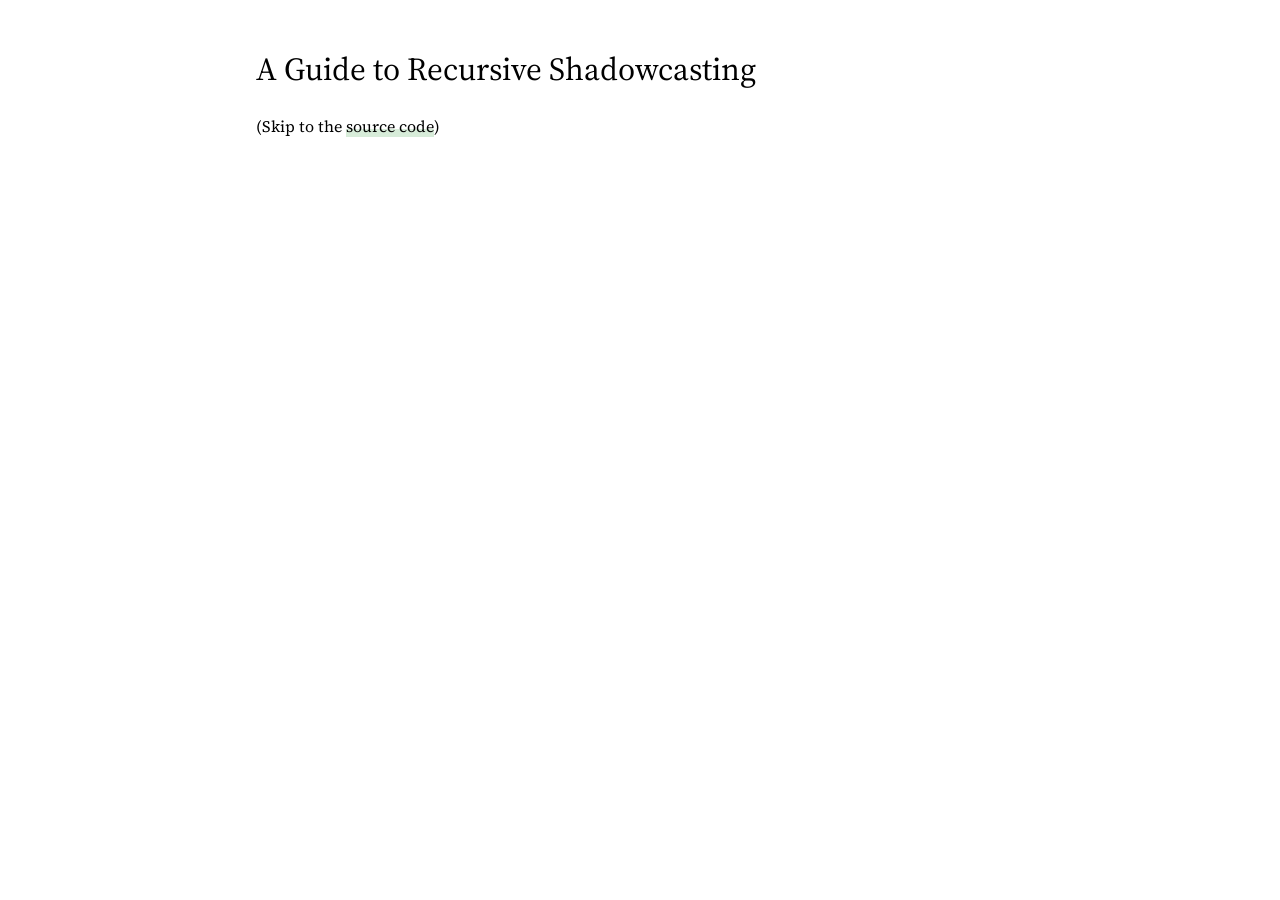
==== blog/a_guide_to_recursive_shadowcasting.html @ b76d7be1 "Changed how links are underlined. Added Check Out section. Added empty file for blog on Recursive Sh" ====
<!DOCTYPE html>
<html>
<head>
	<title>Shunyao Liang's Fire Website</title>
	<link rel="stylesheet" type="text/css" href="../css/main.css">
	<meta name="author" content="Shunyao Liang">
	<meta charset="UTF-8">
</head>

<body>
	<div id="main">
		<h1>A Guide to Recursive Shadowcasting</h1>
		<p>
			(Skip to the <a href="https://github.com/ShunyaoLiang/torch/blob/dev/src/raycast.c">source code</a>)<br>	
		</p>
		<p>
			
		</p>
	</div>
</body>

</html>
---- css/main.css ----
@import url("https://fonts.googleapis.com/css?family=Source+Sans+Pro:400,600&display=swap");
@import url("https://fonts.googleapis.com/css?family=Source+Serif+Pro:400,600&display=swap");
@import url('https://fonts.googleapis.com/css?family=Source+Code+Pro&display=swap');

body {
	display: flex;
	flex-wrap: nowrap;
	justify-content: center;
	max-width: 80vw;
	margin: 5vh auto 50vh;

	line-height: 1.5;
	overflow-x: hidden;
}

#nav {
	width: 15%;
	max-width: 8em;

	transition: margin-left 0.5s;
}

#nav a, #nav a:visited {
	display: block;

	font-family: "Source Sans Pro";
}

#nav a:hover, #nav a:focus {
	font-weight: bold;
}

#main {
	display: block;
	width: 48em;
	font-family: "Source Serif Pro";

	transition: margin-left 0.5s;
}

#main h1 {
	margin-top: 0px;

	font-weight: normal;
	font-size: xx-large;
}

#main h2 {
	font-family: "Source Sans Pro";
	font-weight: bold;
	font-size: x-large;
}

#main blockquote {
	color: #303030
}

#main p a, #main p a:visited {
	background: linear-gradient(180deg, rgba(255, 255, 255, 0) 65%, #d7ecd9 35%);
}

#main p a:hover, #main p a:focus {
	background: linear-gradient(180deg, rgba(255, 255, 255, 0) 65%, #b0d9b5 35%);
}

#main p a:active {
	background: linear-gradient(180deg, rgba(255, 255, 255, 0) 65%, #80c088 35%);
	display: inline;
}

#main p img {
	display: block;
	margin: 1em auto;
}

#main a:hover, #main a:focus {
	background: linear-gradient(180deg, rgba(255, 255, 255, 0) 65%, #d7ecd9 35%);
}

#main a:active {
	background: linear-gradient(180deg, rgba(255, 255, 255, 0) 65%, #b0d9b5 35%);
}

#main .blog-date {
	float: right;

	color: #303030;
	font-family: "Source Sans Pro";
}

a {
	text-decoration: none;
	color: black;
}
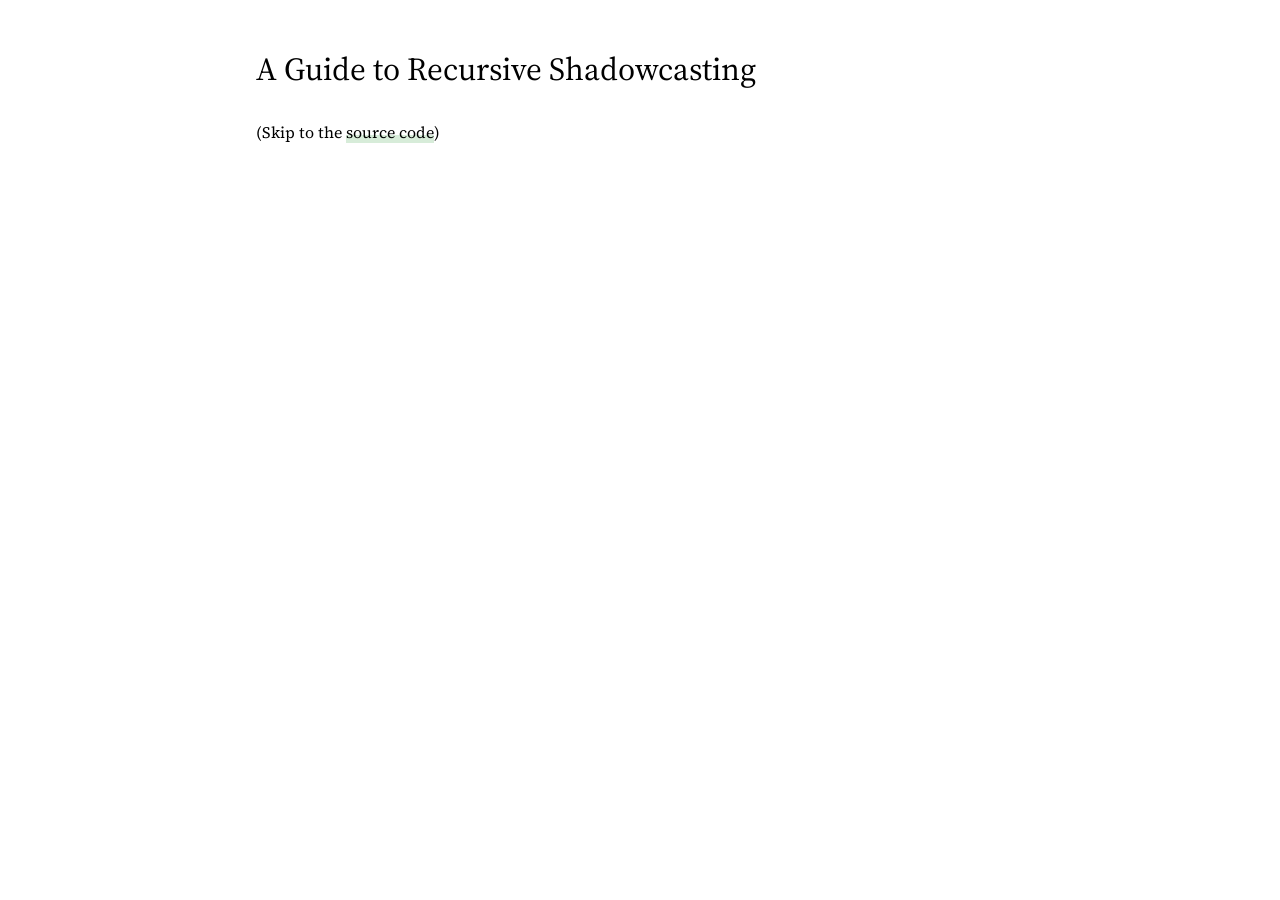
==== commit c8f05193: "* Started using <article> tags. * Fixed images" ====
--- a/blog/a_guide_to_recursive_shadowcasting.html
+++ b/blog/a_guide_to_recursive_shadowcasting.html
@@ -8,7 +8,7 @@
 </head>
 
 <body>
-	<div id="main">
+	<article id="main">
 		<h1>A Guide to Recursive Shadowcasting</h1>
 		<p>
 			(Skip to the <a href="https://github.com/ShunyaoLiang/torch/blob/dev/src/raycast.c">source code</a>)<br>	
@@ -16,7 +16,7 @@
 		<p>
 			
 		</p>
-	</div>
+	</article>
 </body>
 
 </html>
--- a/css/main.css
+++ b/css/main.css
@@ -68,7 +68,7 @@
 	display: inline;
 }
 
-#main p img {
+#main img {
 	display: block;
 	margin: 1em auto;
 }
